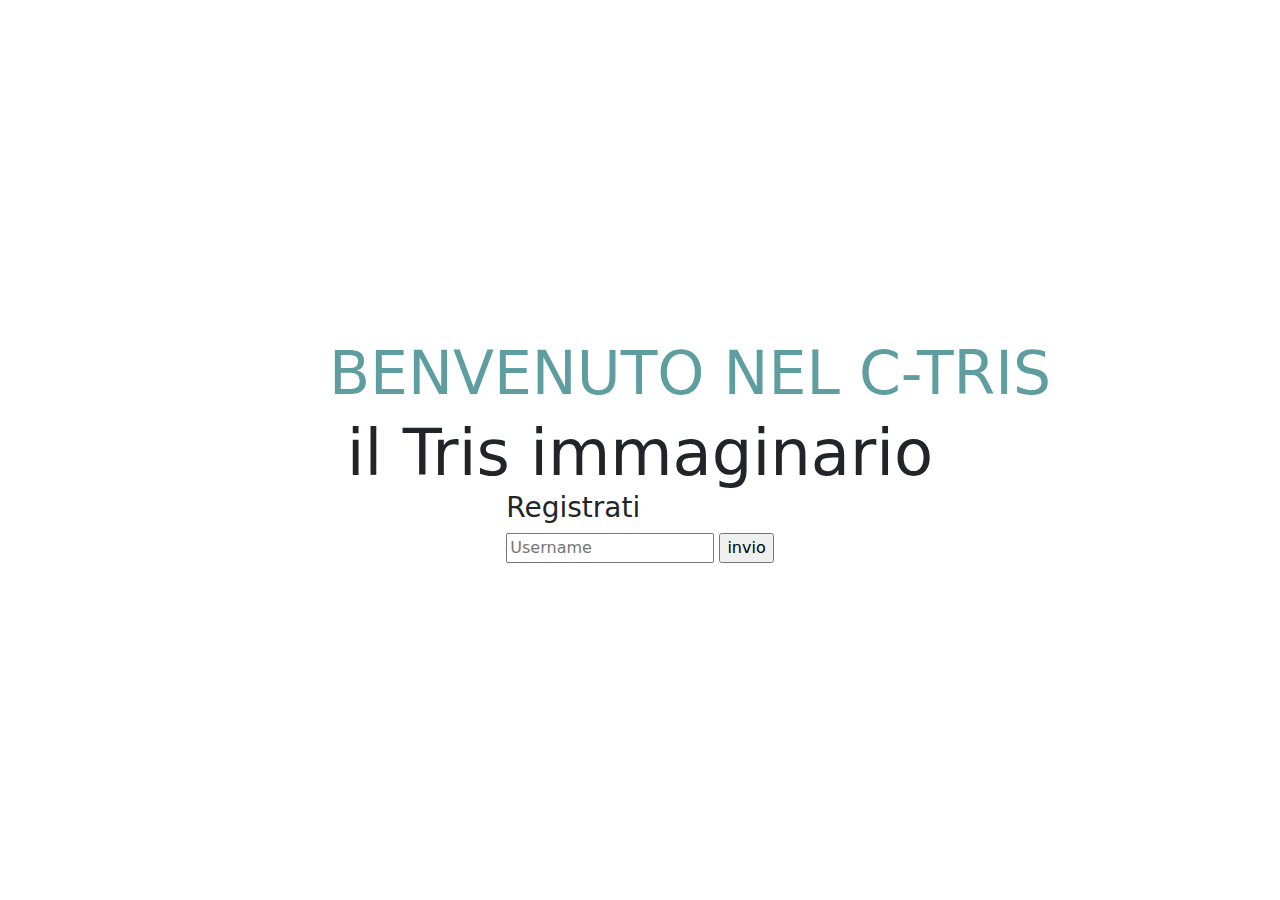
==== index.html @ 0e494bac "Add files via upload" ====
<!-- GUARDA FILE ISTRUZIONI.txt -->

<!doctype html>
<html>
  <head>
    <title>C-Tris</title>
    <link rel="shortcut icon" href="cTris.ico"/>
    <meta charset="utf-8" />
    <meta name="viewport" content="width=device-width" />
    <link href="style.css" rel="stylesheet" type="text/css"/>
    <!-- Latest compiled and minified CSS -->
    <link href="https://cdn.jsdelivr.net/npm/bootstrap@5.3.3/dist/css/bootstrap.min.css" rel="stylesheet" integrity="sha384-QWTKZyjpPEjISv5WaRU9OFeRpok6YctnYmDr5pNlyT2bRjXh0JMhjY6hW+ALEwIH" crossorigin="anonymous">
    <script src="https://ajax.googleapis.com/ajax/libs/jquery/3.7.1/jquery.min.js"></script>
  </head>

  <body>
    <main>
      <!-- <div id="start" draggable="true">
        3
      </div>
      <div id="end">
        5
      </div> -->
      
      <h1 class="title1">BENVENUTO NEL C-TRIS</h1>
      <h1 class="title">il Tris immaginario</h1>
      <form action="lobby.html" method="GET">
        <div class="registrati">
          <h3>Registrati</h3>
        </div>

        <div id="divUsername">
          <input
            type="text"
            id="username"
            name="username"
            placeholder="Username"
            required
          />
          <input type="submit" id="invio" value="invio" />
        </div>
      </form>

      
     
    </main>
    <script src="script.js"></script>
  </body>
</html>
---- style.css ----
/* GUARDA FILE ISTRUZIONI.txt */
i9html,
.title1 {
  color: cadetblue;
  font-size: 60px;
  margin-left: 100px;
  text-align: center;
}

.grid {
  font-family: Verdana, Geneva, Tahoma, sans-serif;

}

.tasto {

  background-color: #4CAF50;

  border-style: dotted;
  border-top-color: green;

}

body {
  padding: 0;

  color: rebeccapurple;
  background-color: lightgreen;
  margin: 0;
  font-family: Arial, Helvetica, sans-serif;

}

a {

  text-decoration: none;
}

* {
  box-sizing: border-box;
}

main {
  min-height: 100vh;
  padding: 4rem 2rem;
  flex: 1;
  display: flex;
  flex-direction: column;
  justify-content: center;
  align-items: center;
}

.title {
  margin: 0;
  line-height: 1.15;
  font-size: 4rem;
}

.title,
.description {
  text-align: center;
}

.description {
  margin: 4rem 0;
  line-height: 1.5;
  font-size: 1.5rem;
}

.code {
  background: #fafafa;
  border-radius: 5px;
  padding: 0.75rem;
  font-size: 1.1rem;
  font-family: Menlo, Monaco, Lucida Console, Liberation Mono, DejaVu Sans Mono,
    Bitstream Vera Sans Mono, Courier New, monospace;
}

.grid {
  display: flex;
  align-items: center;
  justify-content: center;
  flex-wrap: wrap;
  max-width: 800px;
}

.tabella {
  table {
    border-collapse: collapse
  }

  td,
  th {
    border: 1px solid #ddd;
    padding: 8px;
  }

  text-align: center;
}

.tappetino {
  height: 60px;
  width: 90px;
  padding-top: 5px;
  background-color: #4CAF50;
  color: black;
  text-align: center;
  border-radius: 6px;
}

.mazzo {
  text-align: center;
  height: 40px;
  width: 29.045px;

  background-color: transparent;
  /* border: 1px solid #f1f1f1; */
  perspective: 100px;
}

.inner {
  position: relative;
  height: 40px;
  width: 29.045px;
  text-align: center;
  transition: transform 1s;
  transform-style: preserve-3d;
}

.carta {
  margin: 5px;
  padding: 0;
  vertical-align: middle;
  text-align: center;
  color: inherit;
  background-color: #f0f0f0;
  text-decoration: none;
  border: 0px solid #eaeaea;
  transition: background-color 0.5s ease, font-weight 0.15s ease;
  height: 40px;
  width: 29.05px;
}

.dorso,
.faccia {
  margin: 0;
  position: absolute;
  /* -webkit-backface-visibility: hidden; /* Safari */
  backface-visibility: hidden;
}

.faccia { /*back*/
  transform: rotateY(-180deg);
}

.carta:hover {
  background-color: #c2d7ef;
  font-weight: 650;
}

@media (max-width: 500px) {
  .tabella {
    width: 100%;
    flex-direction: column;
  }
}

#contenitore {
  width: 200px;
  height: 26px;
  border: 3px solid black;
  margin-left: auto;
  margin-right: auto
}

#interno {
  width: 0%;
  height: 21px;
  background-color: #ff0000;
}
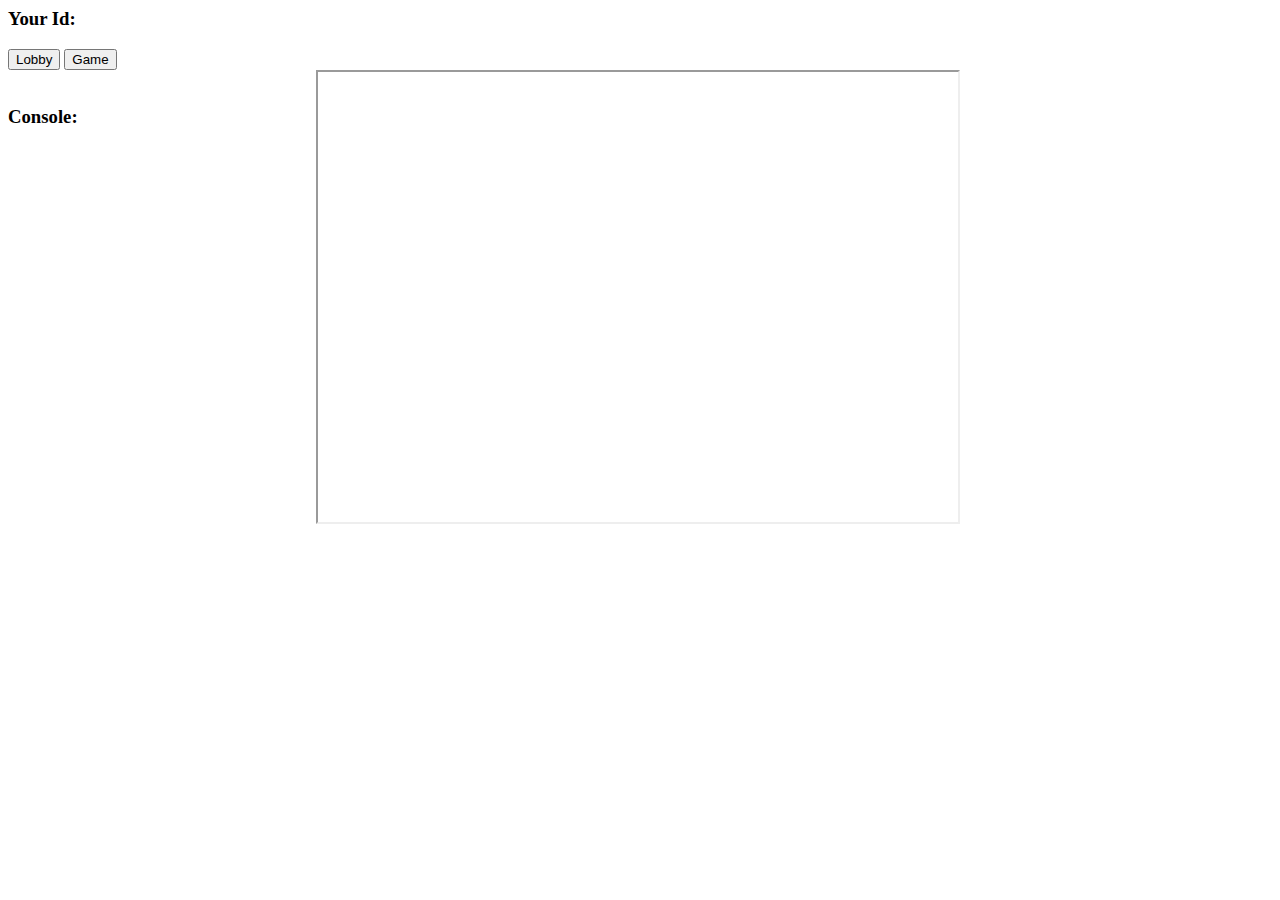
==== commit a0a3eb4f: "Add files via upload" ====
--- a/index.html
+++ b/index.html
@@ -1,49 +1,120 @@
-<!-- GUARDA FILE ISTRUZIONI.txt -->
-
-<!doctype html>
-<html>
-  <head>
-    <title>C-Tris</title>
-    <link rel="shortcut icon" href="cTris.ico"/>
-    <meta charset="utf-8" />
-    <meta name="viewport" content="width=device-width" />
-    <link href="style.css" rel="stylesheet" type="text/css"/>
-    <!-- Latest compiled and minified CSS -->
-    <link href="https://cdn.jsdelivr.net/npm/bootstrap@5.3.3/dist/css/bootstrap.min.css" rel="stylesheet" integrity="sha384-QWTKZyjpPEjISv5WaRU9OFeRpok6YctnYmDr5pNlyT2bRjXh0JMhjY6hW+ALEwIH" crossorigin="anonymous">
-    <script src="https://ajax.googleapis.com/ajax/libs/jquery/3.7.1/jquery.min.js"></script>
-  </head>
-
-  <body>
-    <main>
-      <!-- <div id="start" draggable="true">
-        3
-      </div>
-      <div id="end">
-        5
-      </div> -->
-      
-      <h1 class="title1">BENVENUTO NEL C-TRIS</h1>
-      <h1 class="title">il Tris immaginario</h1>
-      <form action="lobby.html" method="GET">
-        <div class="registrati">
-          <h3>Registrati</h3>
-        </div>
-
-        <div id="divUsername">
-          <input
-            type="text"
-            id="username"
-            name="username"
-            placeholder="Username"
-            required
-          />
-          <input type="submit" id="invio" value="invio" />
-        </div>
-      </form>
-
-      
-     
-    </main>
-    <script src="script.js"></script>
-  </body>
-</html>
+<html lang="en">
+
+<head>
+    <meta charset="UTF-8">
+    <meta name="viewport" content="width=device-width, initial-scale=1.0">
+    <title>Imaginary Tris</title>
+    <script src="/socket.io/socket.io.js"></script>
+    <script>
+        const socket = io();
+        var id = null;
+        var game = null;
+        var myTurn = false;
+        socket.on('init', function (socket) {
+            init();
+        })
+
+        socket.on('gameJoined', function (data) {
+            game = data;
+            console.log(game);
+            log("Game Code: " + data.code + "\nPlayers:\n " + data.p[0] + "\n" + data.p[1]);
+            if (data.p[0] == id && data.p[1] != undefined) {
+                changeTurn(true);
+            }
+            else {
+                changeTurn(false);
+            }
+            try {
+                document.getElementById('iframe').contentWindow.init();
+            } catch (error) {
+
+            }
+        })
+
+        socket.on('recieveMove', (data) => {
+            document.getElementById('iframe').contentWindow.arrayToTable(data.table);
+            if (data.win) {
+                log("Lost!");
+                return;
+            }
+            changeTurn(true);
+        })
+
+        socket.on('message', function (data) {
+            log(data);
+        })
+
+        function changeTurn(turn) {
+            myTurn = turn;
+            var innerDoc = document.getElementById('iframe').contentDocument || iframe.contentWindow.document;
+            console.log(innerDoc);
+            try {
+                innerDoc.getElementById('turnDisplayer').innerText = myTurn ? "Your Turn" : "Opponent's Turn";
+            }
+            catch (error) {
+            }
+        }
+        function init() {
+            id = socket.id;
+            log("your ID: " + socket.id);
+            document.getElementById('yourId').innerText = "Your Id: " + socket.id;
+            loadLobby();
+        }
+
+        function joinGame() {
+            console.log("joining game");
+            var code = document.getElementById('iframe').contentWindow.document.getElementById('codeField').value;
+            console.log(game);
+            if (code == "" || code == null) {
+                parent.log("Enter game code first!");
+                parent.loadLobby();
+                return;
+            }
+            socket.emit('joinGame', code, socket.id);
+            if (game == null || code != game.code) {
+                parent.log("failed to join game with code: " + code);
+                parent.loadLobby();
+                return;
+            }
+            loadGame();
+        }
+
+        function sendMove(move) {
+            players = [game.p[0], game.p[1]];
+            const index = players.indexOf(parent.id);
+            if (index > -1) { // only splice array when item is found
+                players.splice(index, 1); // 2nd parameter means remove one item only
+            }
+
+            socket.emit('sendMove', players[0], move);
+        }
+
+        function log(message) {
+            var element = document.createElement('li');
+            element.innerText = message;
+            document.getElementById('console').appendChild(element);
+        }
+
+        function loadLobby() {
+            document.getElementById("iframe").src = "lobby";
+        }
+
+        function loadGame() {
+            document.getElementById("iframe").src = "game";
+        }
+    </script>
+</head>
+
+<body>
+    <h3 id="yourId">Your Id:</h3>
+    <button onclick="loadLobby()">Lobby</button>
+    <button onclick="loadGame()">Game</button>
+    <br>
+    <iframe src="" id="iframe" style="position:absolute;right:25%;width:50%;height:50%"></iframe>
+    <br>
+    <div id="console" right="0px">
+        <h3>Console:</h3>
+    </div>
+</body>
+
+</html>